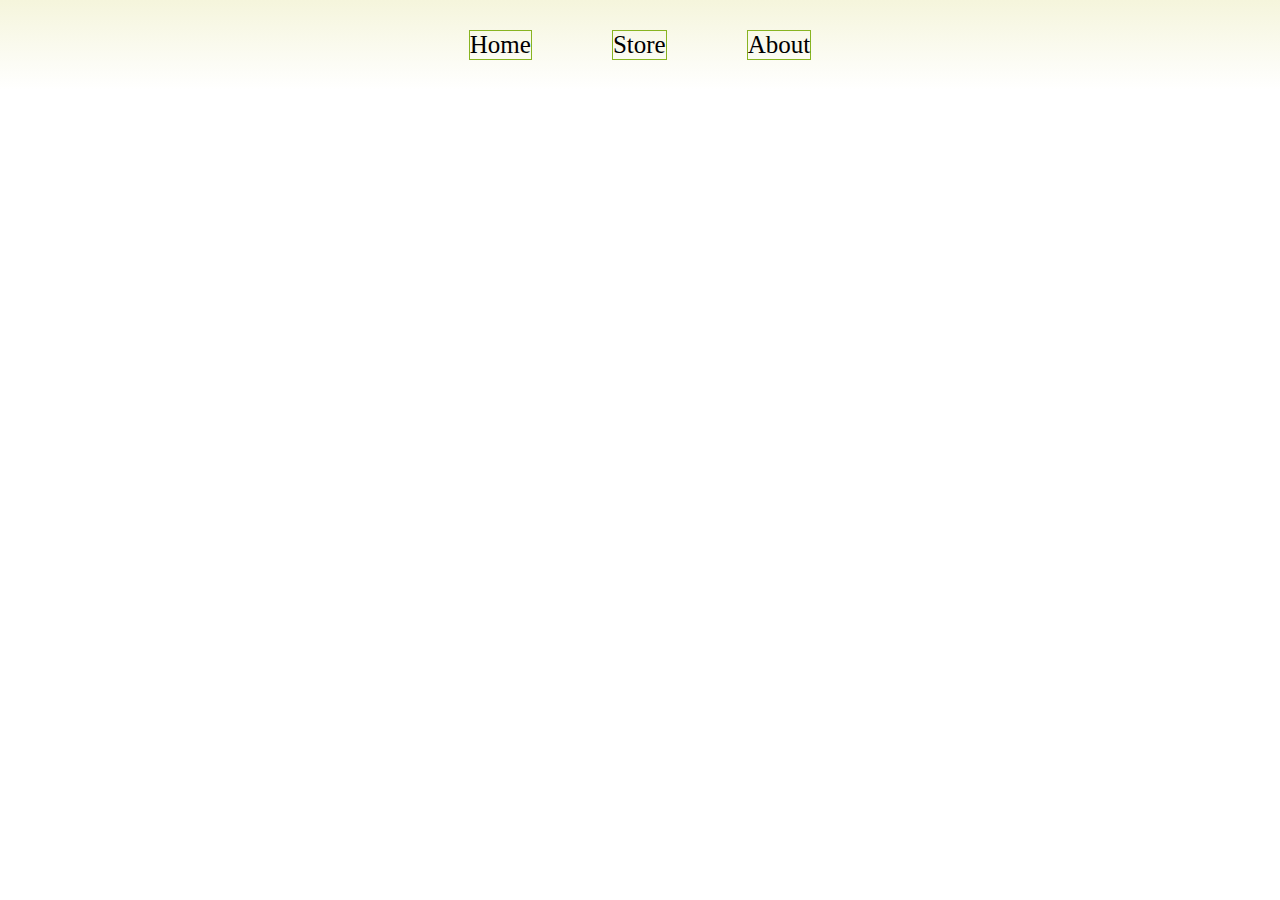
==== index.html @ 67c25251 "initial commit" ====
<!DOCTYPE html>
<html lang="en">
<head>
    <meta charset="UTF-8">
    <meta http-equiv="X-UA-Compatible" content="IE=edge">
    <meta name="viewport" content="width=device-width, initial-scale=1.0">
    <title>ECommerce</title>
    <link rel="stylesheet" href="style.css">
</head>
<body>
    <header>
        <ul>
            <li><a href="index.html">Home</a></li>
            <li><a href="store.html">Store</a></li>
            <li><a href="about.html">About</a></li>
        </ul>
    </header>
    <div class="homeimage">

        <img src="https://images.unsplash.com/photo-1522244028446-ce8bfdb26570?ixlib=rb-4.0.3&ixid=MnwxMjA3fDB8MHxwaG90by1wYWdlfHx8fGVufDB8fHx8&auto=format&fit=crop&w=870&q=80 z" alt="">
    </div>
</body>
</html>
---- style.css ----
* {
    margin: 0;
    padding: 0;
}

header {
    margin: 0;
    padding: 30px;
    /* background-color: beige; */
    background-image: linear-gradient(to top, white, beige );
    text-align: center;
    /* position: fixed; */
}

header ul {
    display: flex;
    justify-content: center;
    font-size: 25px;
    /* position: fixed; */
}

header ul li{
    margin: 0px 40px;
    list-style: none;
    border: 1px solid rgb(136, 180, 33);
}

header ul li a{
    text-decoration: none;
    color: black;
}
.homeimage img{
    width: 100%;
}
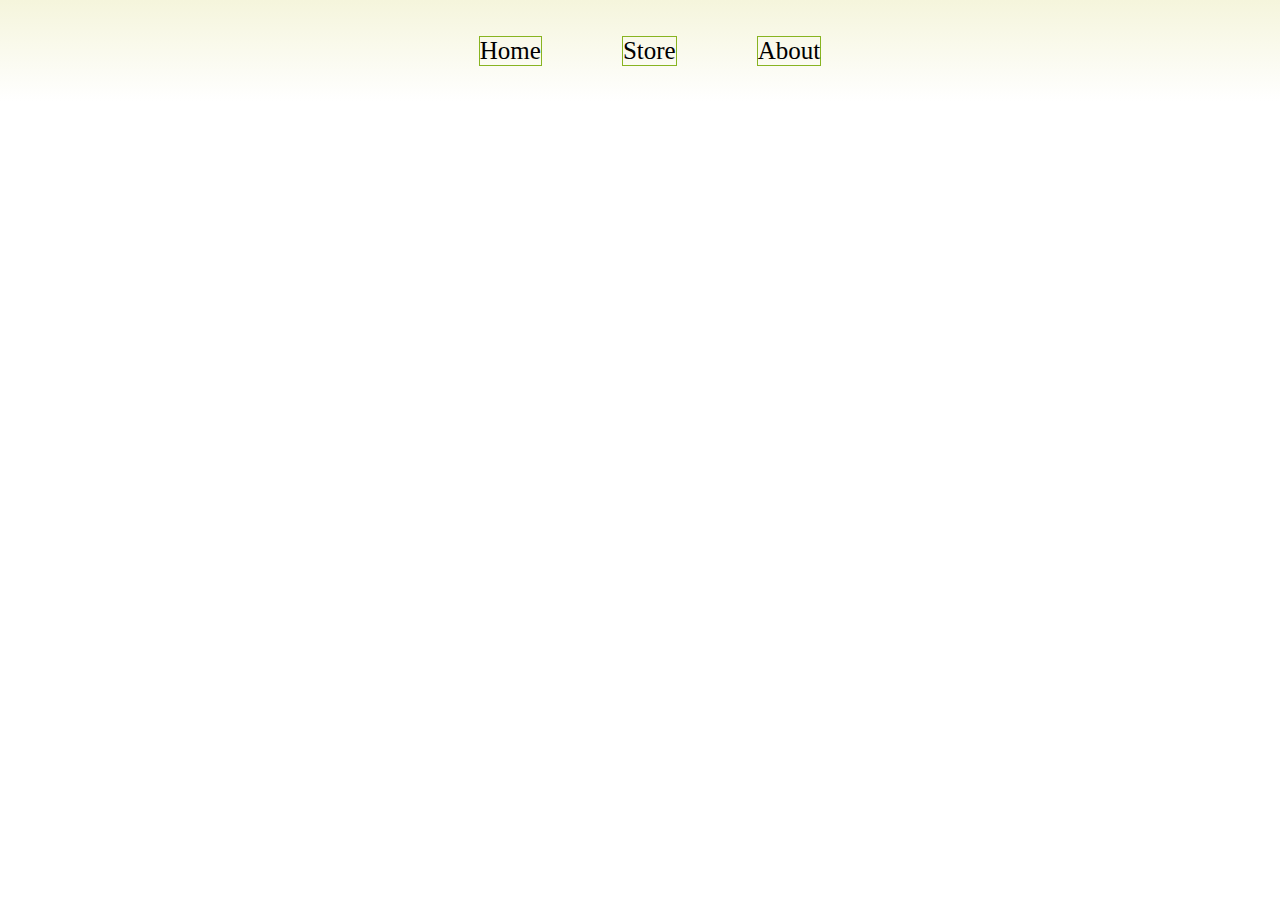
==== commit 04d6ded6: "second commit" ====
--- a/index.html
+++ b/index.html
@@ -14,10 +14,10 @@
             <li><a href="store.html">Store</a></li>
             <li><a href="about.html">About</a></li>
         </ul>
+        
     </header>
     <div class="homeimage">
-
         <img src="https://images.unsplash.com/photo-1522244028446-ce8bfdb26570?ixlib=rb-4.0.3&ixid=MnwxMjA3fDB8MHxwaG90by1wYWdlfHx8fGVufDB8fHx8&auto=format&fit=crop&w=870&q=80 z" alt="">
-    </div>
+    </div>  
 </body>
 </html>--- a/style.css
+++ b/style.css
@@ -6,29 +6,42 @@
 header {
     margin: 0;
     padding: 30px;
-    /* background-color: beige; */
-    background-image: linear-gradient(to top, white, beige );
+    background-color: beige;
+    background-image: linear-gradient(to top, white, beige);
     text-align: center;
     /* position: fixed; */
+    display: flex;
+padding: 10px;
+font-size: 18px;
+font-weight: 200;
+justify-content: center;
+list-style-type: none;
+border-bottom: 0.1rem solid white;
+position: fixed;
+top: 0%;
+width: 100%;
+z-index: 1;
 }
 
 header ul {
     display: flex;
     justify-content: center;
     font-size: 25px;
+    padding: 26px;
     /* position: fixed; */
 }
 
-header ul li{
+header ul li {
     margin: 0px 40px;
     list-style: none;
     border: 1px solid rgb(136, 180, 33);
 }
 
-header ul li a{
+header ul li a {
     text-decoration: none;
     color: black;
 }
-.homeimage img{
+
+.homeimage img {
     width: 100%;
-}+}
